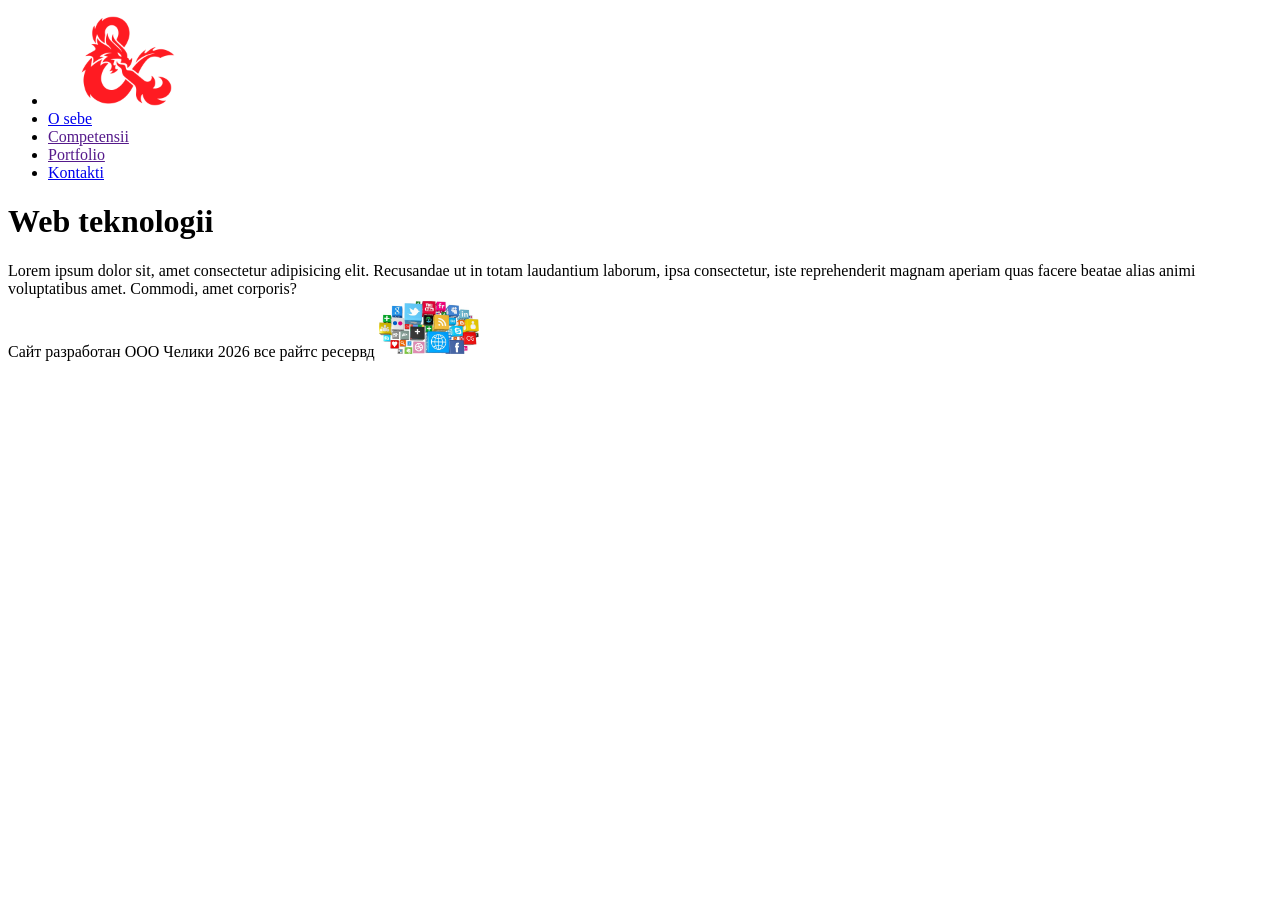
==== index.html @ 39d1955b "Reorganization" ====
<!DOCTYPE html>
<html lang="en">
<head>
    <meta charset="UTF-8">
    <meta name="viewport" content="width=device-width, initial-scale=1.0">
    <title>Zadanie 1</title>
</head>
<body>
    <header>

    
    <nav>
        <ul>
            <li>
                <a href="."><img src="images/DnD-Emblem.png" alt="Loho" width="160" height="90"></a>
            </li>
            <li><a href="O sebe.html">O sebe</a></li>
            <li>
                <a href="">Competensii</a>
            </li>
            <li><a href="">Portfolio</a></li>
            <li><a href="form.html">Kontakti</a></li>
        </ul>
    </nav>
    </header>
    <h1>
        Web teknologii
    </h1>
    <div>
        Lorem ipsum dolor sit, amet consectetur adipisicing elit. Recusandae ut in totam laudantium laborum, ipsa consectetur, iste reprehenderit magnam aperiam quas facere beatae alias animi voluptatibus amet. Commodi, amet corporis?
    </div>
    <footer>
        Сайт разработан ООО Челики 2026 все райтс ресервд
        <img src="images/2XQh0BX_LVs1.jpg" alt="Sots seti" width="100">
    </footer>
</body>
</html>
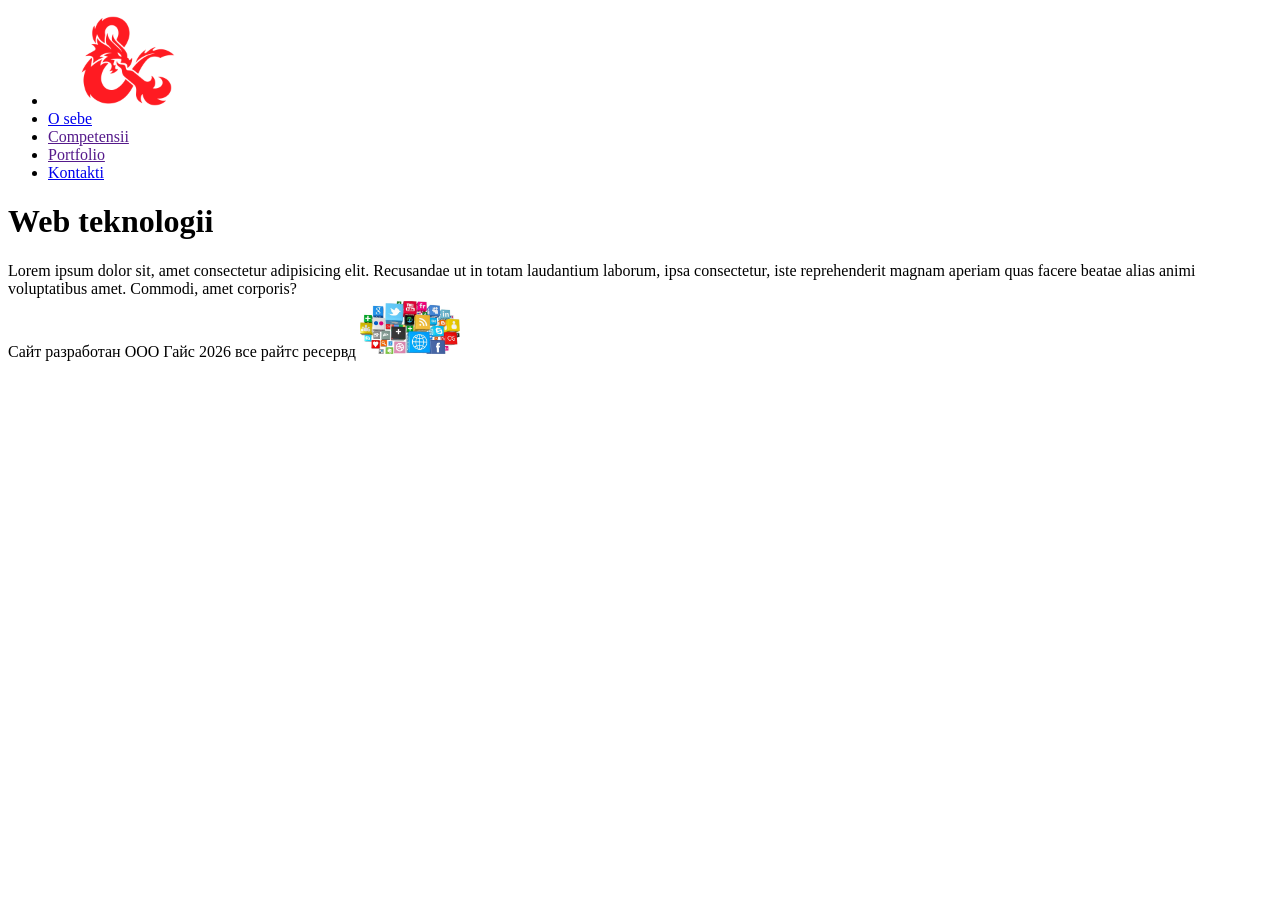
==== commit cdbb3d65: "major form upd" ====
--- a/index.html
+++ b/index.html
@@ -30,7 +30,7 @@
         Lorem ipsum dolor sit, amet consectetur adipisicing elit. Recusandae ut in totam laudantium laborum, ipsa consectetur, iste reprehenderit magnam aperiam quas facere beatae alias animi voluptatibus amet. Commodi, amet corporis?
     </div>
     <footer>
-        Сайт разработан ООО Челики 2026 все райтс ресервд
+        Сайт разработан ООО Гайс 2026 все райтс ресервд
         <img src="images/2XQh0BX_LVs1.jpg" alt="Sots seti" width="100">
     </footer>
 </body>
